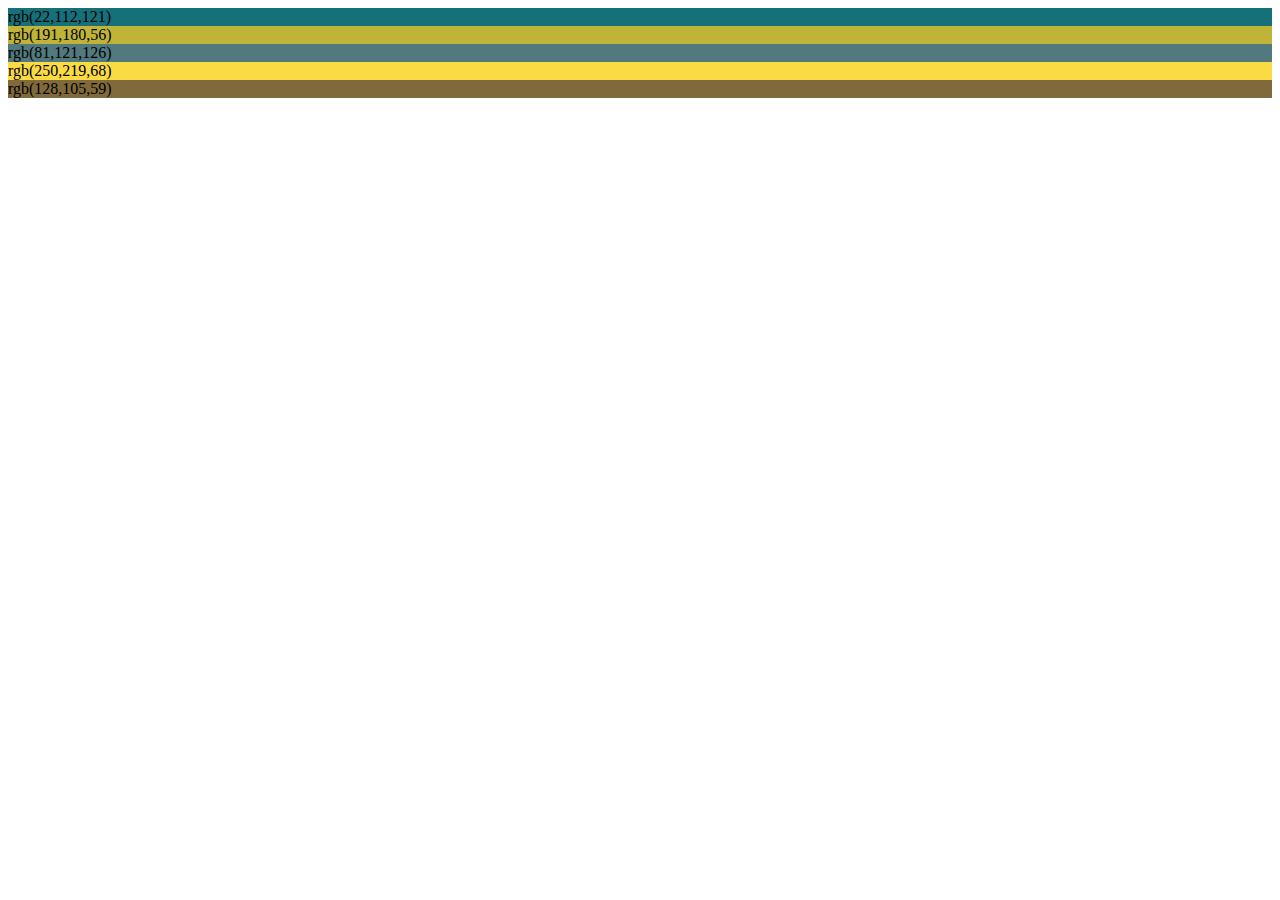
==== w4d1 - Color Scheme Generator/mysolution/index.html @ 22c0f443 "finished: automatic assign rgb colors to divs" ====
<!DOCTYPE html>
<html lang="en">

<head>
    <meta charset="UTF-8">
    <meta name="viewport" content="width=device-width, initial-scale=1.0">
    <meta http-equiv="X-UA-Compatible" content="ie=edge">
    <title>color scheme generator</title>
</head>

<body>
    <div></div>
    <div></div>
    <div></div>
    <div></div>
    <div></div>
    <script src="main.js"></script>
</body>

</html>
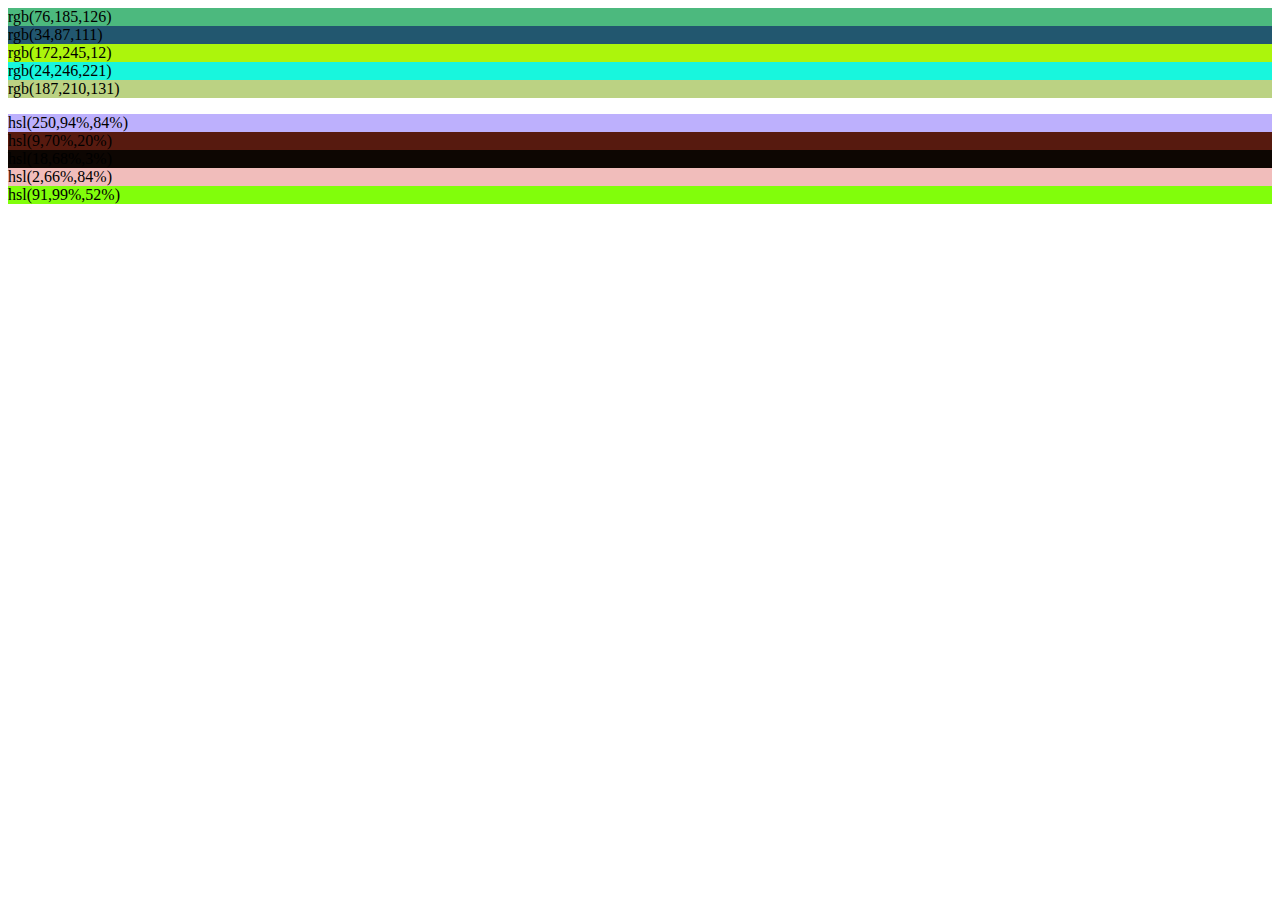
==== commit 7a3a0ea9: "added: divs with hsl color automaticly assigned" ====
--- a/w4d1 - Color Scheme Generator/mysolution/index.html
+++ b/w4d1 - Color Scheme Generator/mysolution/index.html
@@ -9,11 +9,17 @@
 </head>
 
 <body>
-    <div></div>
-    <div></div>
-    <div></div>
-    <div></div>
-    <div></div>
+    <div class="rgb"></div>
+    <div class="rgb"></div>
+    <div class="rgb"></div>
+    <div class="rgb"></div>
+    <div class="rgb"></div>
+    <p></p>
+    <div class="hsl"></div>
+    <div class="hsl"></div>
+    <div class="hsl"></div>
+    <div class="hsl"></div>
+    <div class="hsl"></div>
     <script src="main.js"></script>
 </body>
 
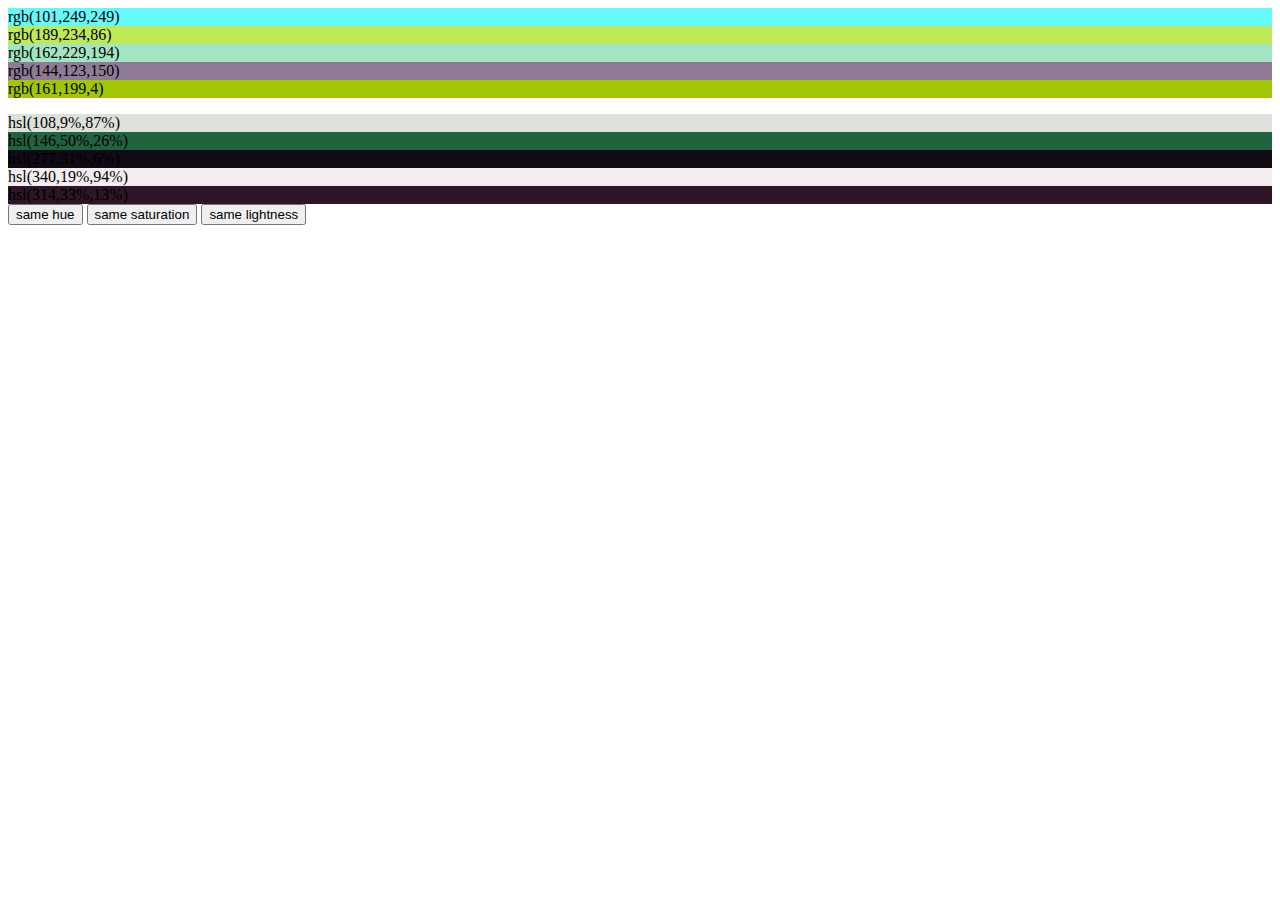
==== commit e2760551: "added: buttons and functions for generate same hue/saturation/lightness" ====
--- a/w4d1 - Color Scheme Generator/mysolution/index.html
+++ b/w4d1 - Color Scheme Generator/mysolution/index.html
@@ -20,6 +20,9 @@
     <div class="hsl"></div>
     <div class="hsl"></div>
     <div class="hsl"></div>
+    <button class="hue">same hue</button>
+    <button class="saturation">same saturation</button>
+    <button class="lightness">same lightness</button>
     <script src="main.js"></script>
 </body>
 
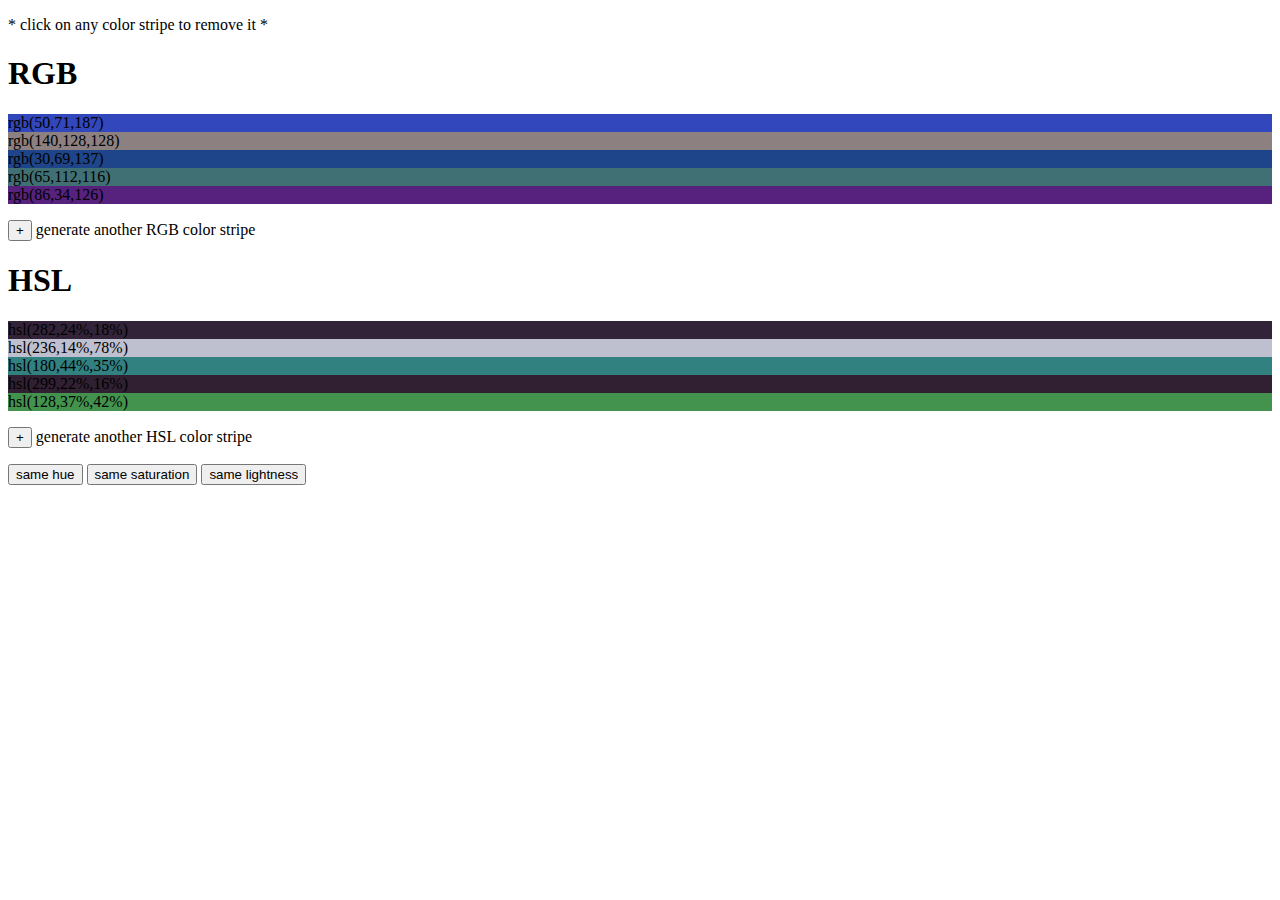
==== commit 3057c52d: "added: optional: remove color stripe when clicked" ====
--- a/w4d1 - Color Scheme Generator/mysolution/index.html
+++ b/w4d1 - Color Scheme Generator/mysolution/index.html
@@ -9,17 +9,24 @@
 </head>
 
 <body>
+    <p>* click on any color stripe to remove it *</p>
+    <p></p>
+    <h1>RGB</h1>
     <div class="rgb"></div>
     <div class="rgb"></div>
     <div class="rgb"></div>
     <div class="rgb"></div>
     <div class="rgb"></div>
+    <p><button class="addRGB">+</button> generate another RGB color stripe</p>
     <p></p>
+    <p></p>
+    <h1>HSL</h1>
     <div class="hsl"></div>
     <div class="hsl"></div>
     <div class="hsl"></div>
     <div class="hsl"></div>
     <div class="hsl"></div>
+    <p><button class="addHSL">+</button> generate another HSL color stripe</p>
     <button class="hue">same hue</button>
     <button class="saturation">same saturation</button>
     <button class="lightness">same lightness</button>
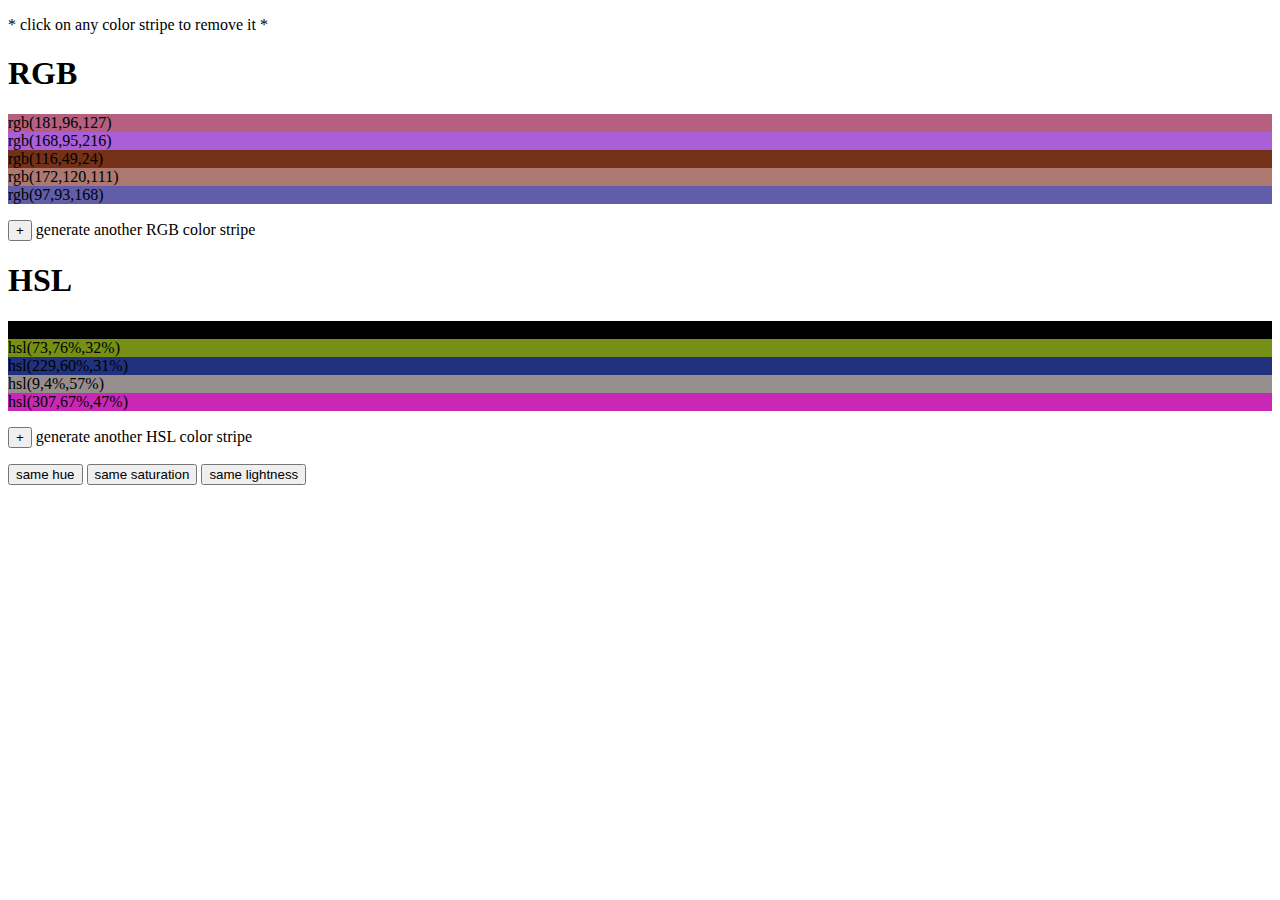
==== commit 5628f922: "added: add RGB color stripe with click" ====
--- a/w4d1 - Color Scheme Generator/mysolution/index.html
+++ b/w4d1 - Color Scheme Generator/mysolution/index.html
@@ -12,20 +12,24 @@
     <p>* click on any color stripe to remove it *</p>
     <p></p>
     <h1>RGB</h1>
-    <div class="rgb"></div>
-    <div class="rgb"></div>
-    <div class="rgb"></div>
-    <div class="rgb"></div>
-    <div class="rgb"></div>
+    <section>
+        <div class="rgb"></div>
+        <div class="rgb"></div>
+        <div class="rgb"></div>
+        <div class="rgb"></div>
+        <div class="rgb"></div>
+    </section>
     <p><button class="addRGB">+</button> generate another RGB color stripe</p>
     <p></p>
     <p></p>
     <h1>HSL</h1>
-    <div class="hsl"></div>
-    <div class="hsl"></div>
-    <div class="hsl"></div>
-    <div class="hsl"></div>
-    <div class="hsl"></div>
+    <section>
+        <div class="hsl"></div>
+        <div class="hsl"></div>
+        <div class="hsl"></div>
+        <div class="hsl"></div>
+        <div class="hsl"></div>
+    </section>
     <p><button class="addHSL">+</button> generate another HSL color stripe</p>
     <button class="hue">same hue</button>
     <button class="saturation">same saturation</button>
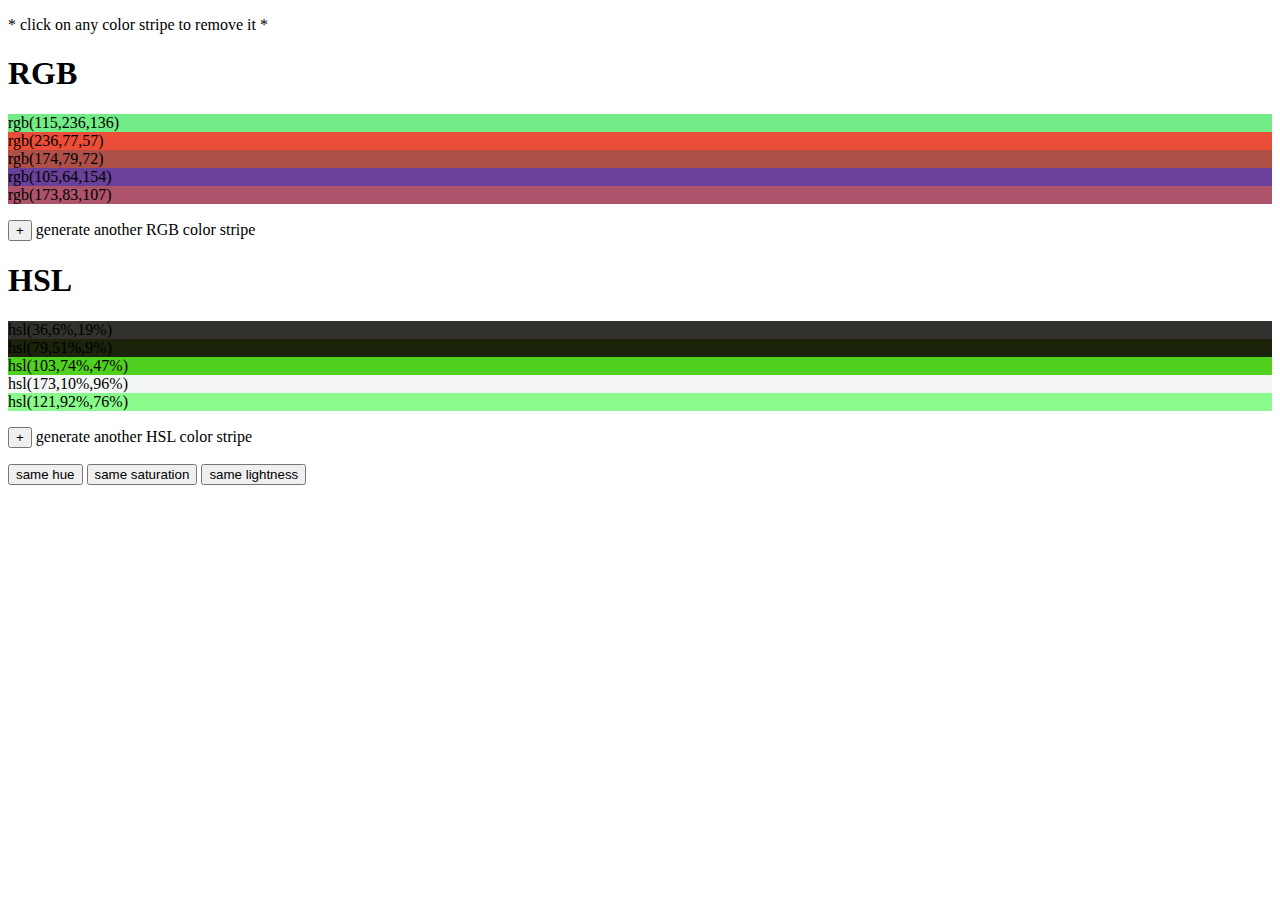
==== commit 62b1c49f: "added: optional: add hsl stripe + if already same hue, then add only color of this hue. NOT OPTIMIZE" ====
--- a/w4d1 - Color Scheme Generator/mysolution/index.html
+++ b/w4d1 - Color Scheme Generator/mysolution/index.html
@@ -12,29 +12,29 @@
     <p>* click on any color stripe to remove it *</p>
     <p></p>
     <h1>RGB</h1>
-    <section>
-        <div class="rgb"></div>
-        <div class="rgb"></div>
-        <div class="rgb"></div>
-        <div class="rgb"></div>
-        <div class="rgb"></div>
+    <section class="rgb">
+        <div class=" rgb "></div>
+        <div class="rgb "></div>
+        <div class="rgb "></div>
+        <div class="rgb "></div>
+        <div class="rgb "></div>
     </section>
-    <p><button class="addRGB">+</button> generate another RGB color stripe</p>
+    <p><button class="addRGB ">+</button> generate another RGB color stripe</p>
     <p></p>
     <p></p>
     <h1>HSL</h1>
-    <section>
-        <div class="hsl"></div>
-        <div class="hsl"></div>
-        <div class="hsl"></div>
-        <div class="hsl"></div>
-        <div class="hsl"></div>
+    <section class="hsl ">
+        <div class="hsl "></div>
+        <div class="hsl "></div>
+        <div class="hsl "></div>
+        <div class="hsl "></div>
+        <div class="hsl "></div>
     </section>
-    <p><button class="addHSL">+</button> generate another HSL color stripe</p>
-    <button class="hue">same hue</button>
-    <button class="saturation">same saturation</button>
-    <button class="lightness">same lightness</button>
-    <script src="main.js"></script>
+    <p><button class="addHSL ">+</button> generate another HSL color stripe</p>
+    <button class="hue ">same hue</button>
+    <button class="saturation ">same saturation</button>
+    <button class="lightness ">same lightness</button>
+    <script src="main.js "></script>
 </body>
 
 </html>